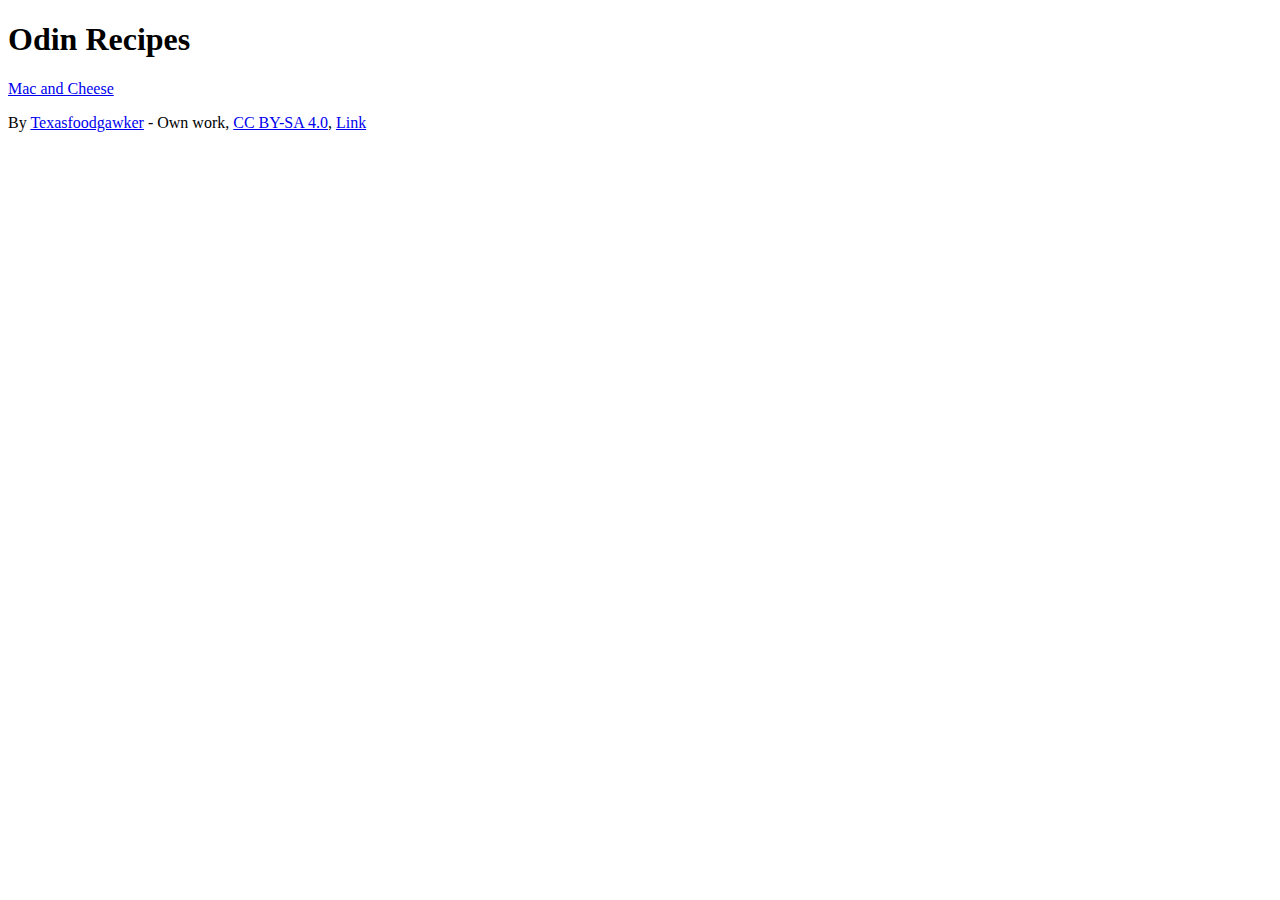
==== index.html @ 5a5ab3a3 "Create Index and First Recipe (mac and cheese)" ====
<!DOCTYPE html>
<html lang="en">
<head>
    <meta charset="utf-8">
    <title>Odin Recipes - Home</title>
</head>
<body>
    <h1>Odin Recipes</h1>
    <a href="./recipes/mac-and-cheese.html">Mac and Cheese</a>
    <p>By <a href="//commons.wikimedia.org/w/index.php?title=User:Texasfoodgawker&amp;amp;action=edit&amp;amp;redlink=1"; class="new" title="User:Texasfoodgawker (page does not exist)">Texasfoodgawker</a> - <span class="int-own-work" lang="en">Own work</span>, <a href="https://creativecommons.org/licenses/by-sa/4.0" title="Creative Commons Attribution-Share Alike 4.0">CC BY-SA 4.0</a>, <a href="https://commons.wikimedia.org/w/index.php?curid=46869907">Link</a>
</body>
</html>
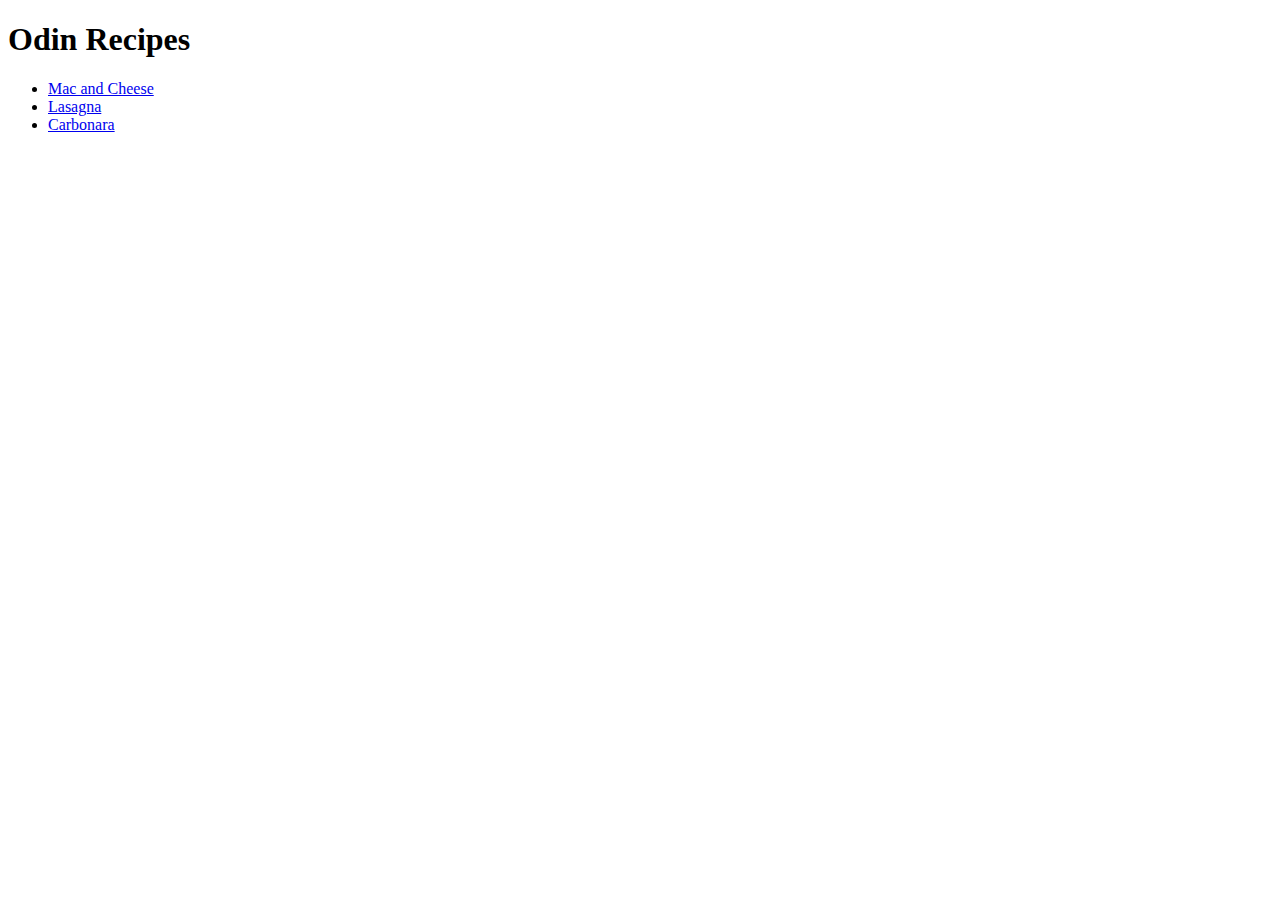
==== commit 6410e463: "Add recipes in main page and links to return" ====
--- a/index.html
+++ b/index.html
@@ -6,7 +6,10 @@
 </head>
 <body>
     <h1>Odin Recipes</h1>
-    <a href="./recipes/mac-and-cheese.html">Mac and Cheese</a>
-    <p>By <a href="//commons.wikimedia.org/w/index.php?title=User:Texasfoodgawker&amp;amp;action=edit&amp;amp;redlink=1"; class="new" title="User:Texasfoodgawker (page does not exist)">Texasfoodgawker</a> - <span class="int-own-work" lang="en">Own work</span>, <a href="https://creativecommons.org/licenses/by-sa/4.0" title="Creative Commons Attribution-Share Alike 4.0">CC BY-SA 4.0</a>, <a href="https://commons.wikimedia.org/w/index.php?curid=46869907">Link</a>
+    <ul>
+        <li><a href="./recipes/mac-and-cheese.html">Mac and Cheese</a></li>
+        <li><a href="./recipes/lasagna.html">Lasagna</a></li>
+        <li><a href="./recipes/carbonara.html">Carbonara</a></li>
+    </ul>
 </body>
 </html>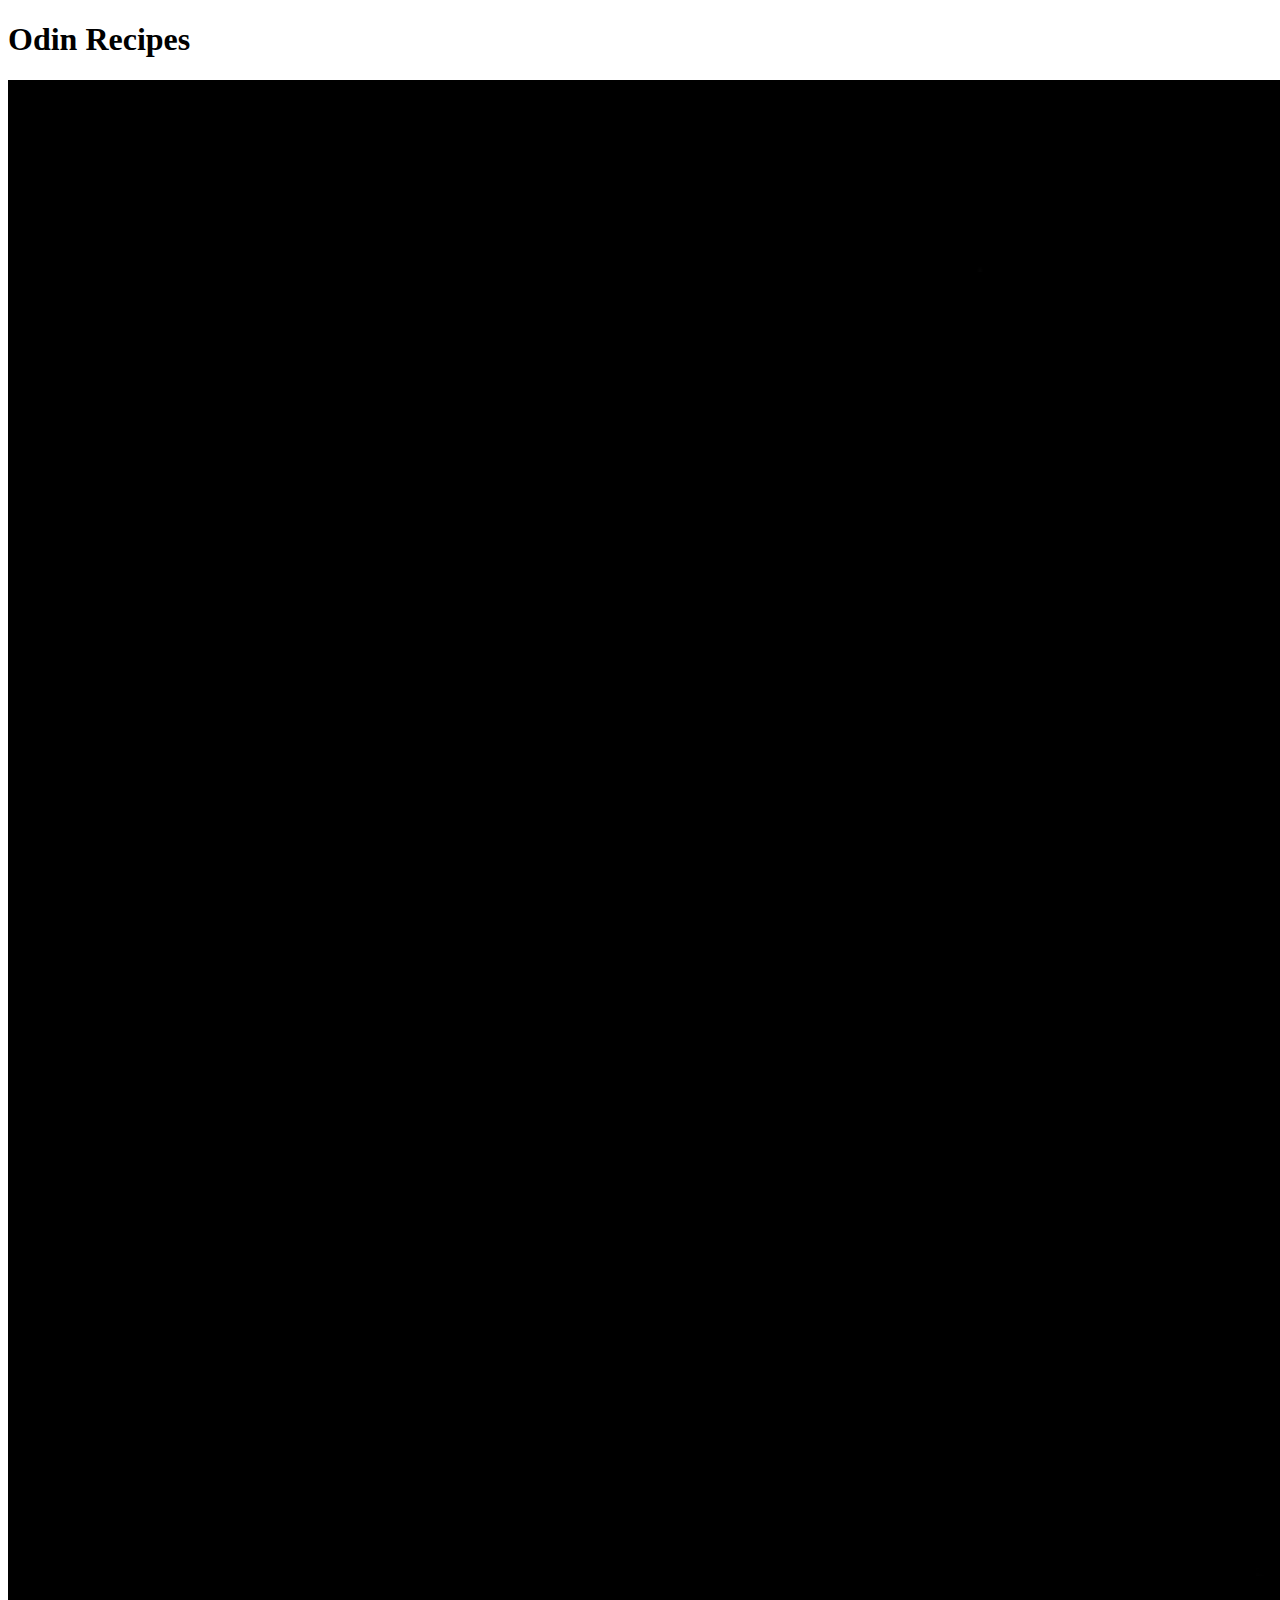
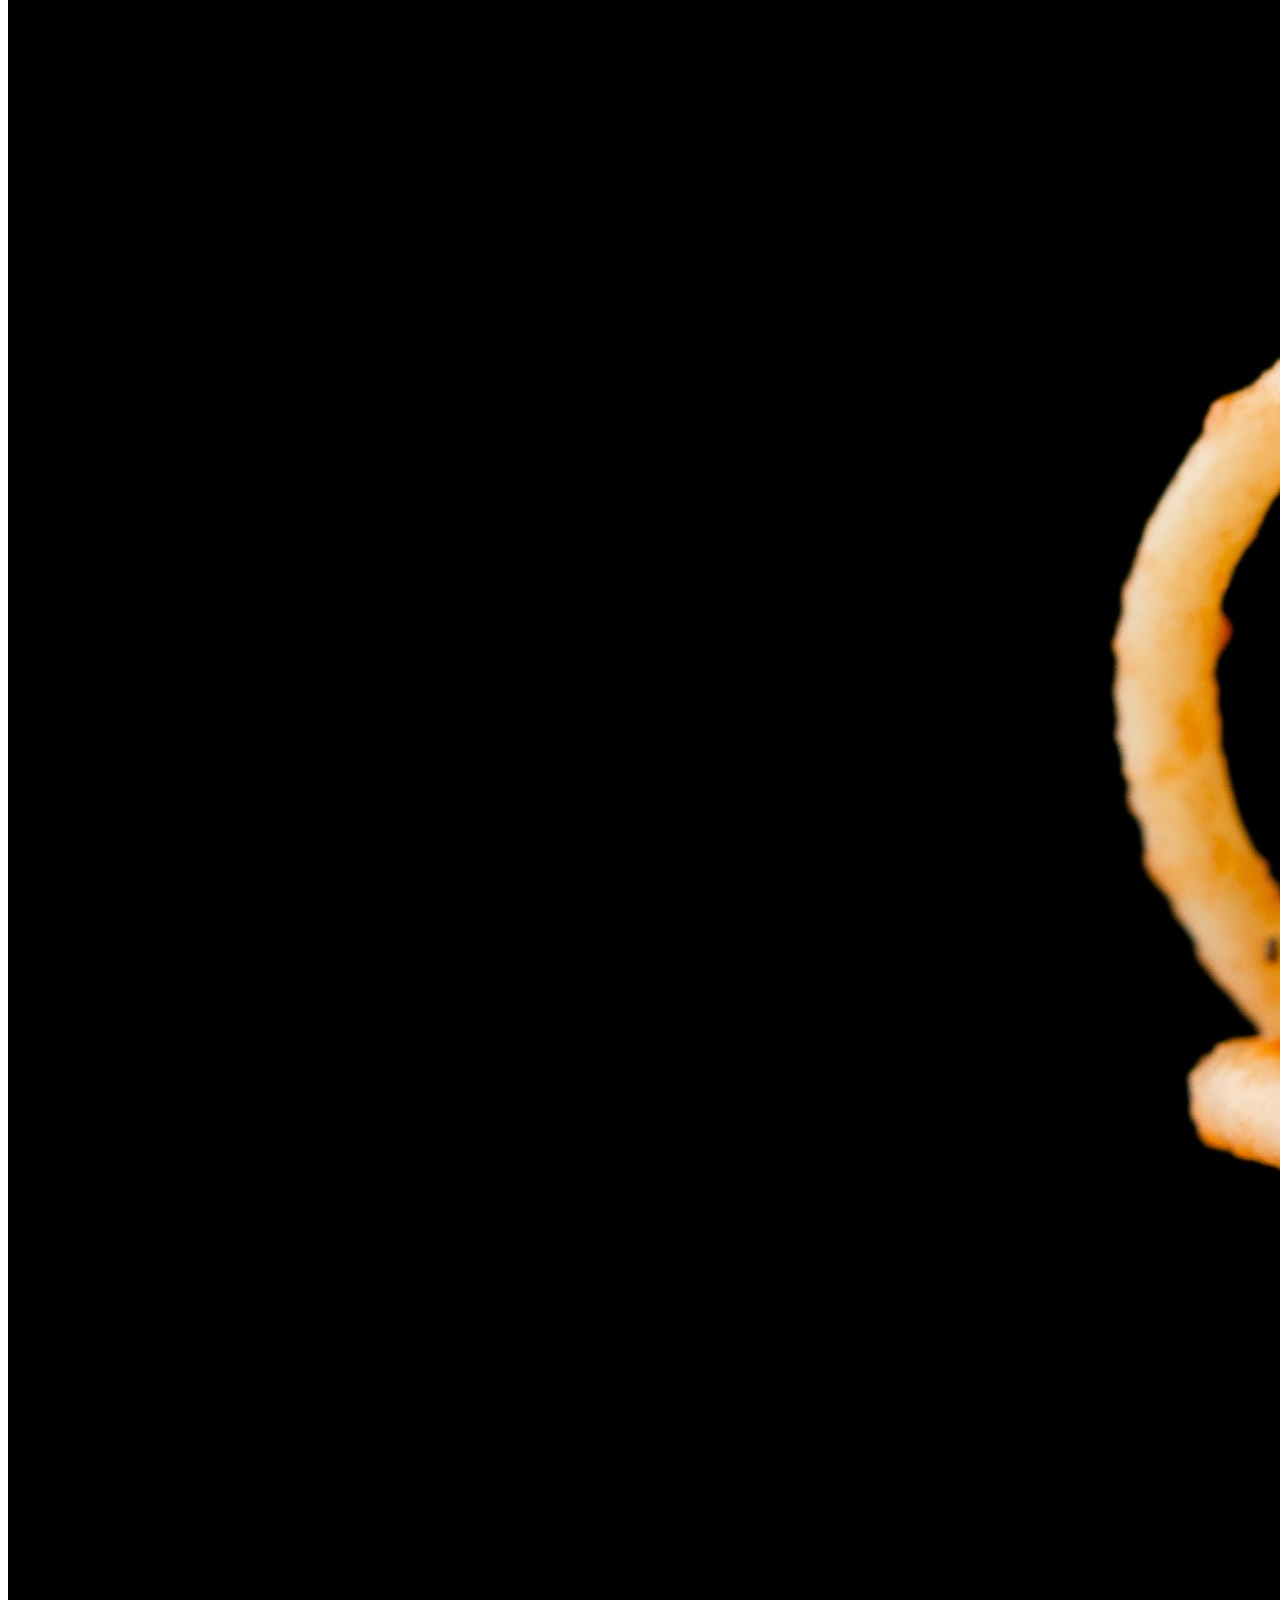
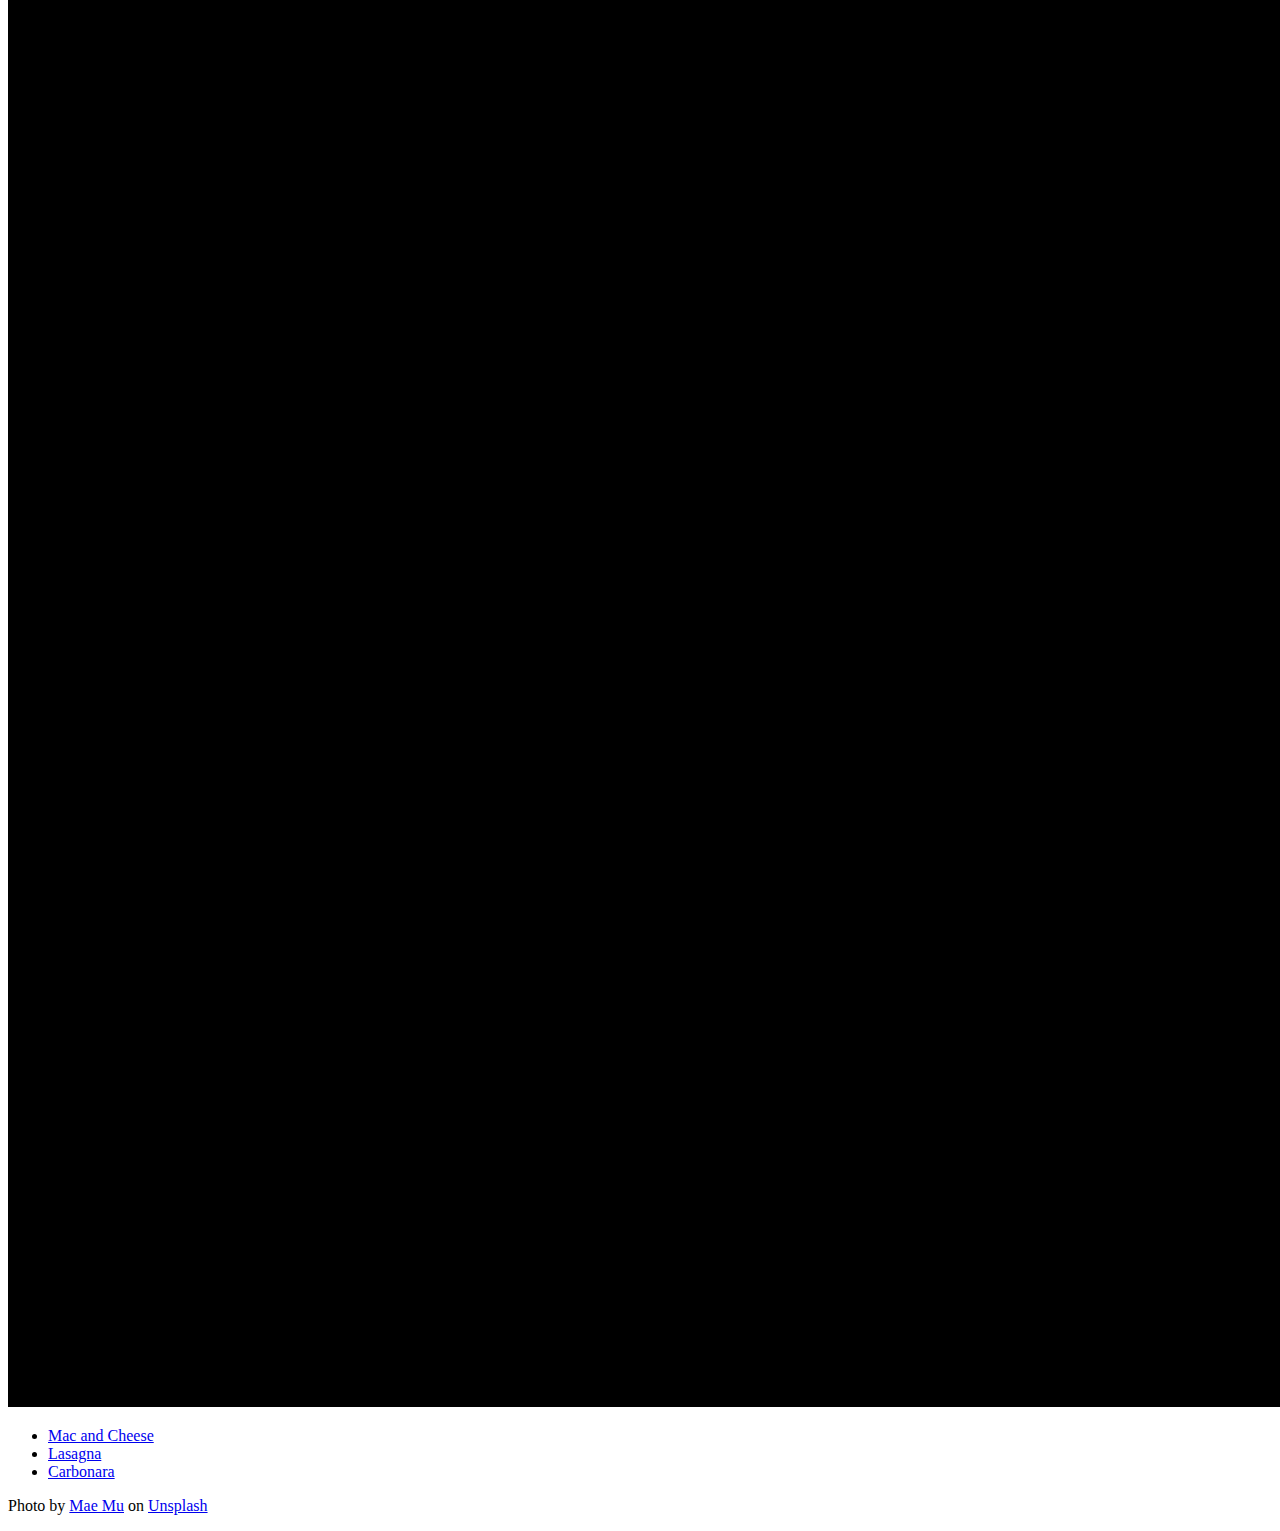
==== commit c6cf688a: "Add image to the main page" ====
--- a/index.html
+++ b/index.html
@@ -6,10 +6,12 @@
 </head>
 <body>
     <h1>Odin Recipes</h1>
+    <img src="images/mae-mu-Pvclb-iHHYY-unsplash.jpg" alt="Forking appetizing pasta">
     <ul>
         <li><a href="./recipes/mac-and-cheese.html">Mac and Cheese</a></li>
         <li><a href="./recipes/lasagna.html">Lasagna</a></li>
         <li><a href="./recipes/carbonara.html">Carbonara</a></li>
     </ul>
+    <p>Photo by <a href="https://unsplash.com/@picoftasty?utm_source=unsplash&utm_medium=referral&utm_content=creditCopyText">Mae Mu</a> on <a href="https://unsplash.com/s/photos/cooking?utm_source=unsplash&utm_medium=referral&utm_content=creditCopyText">Unsplash</a></p>
 </body>
 </html>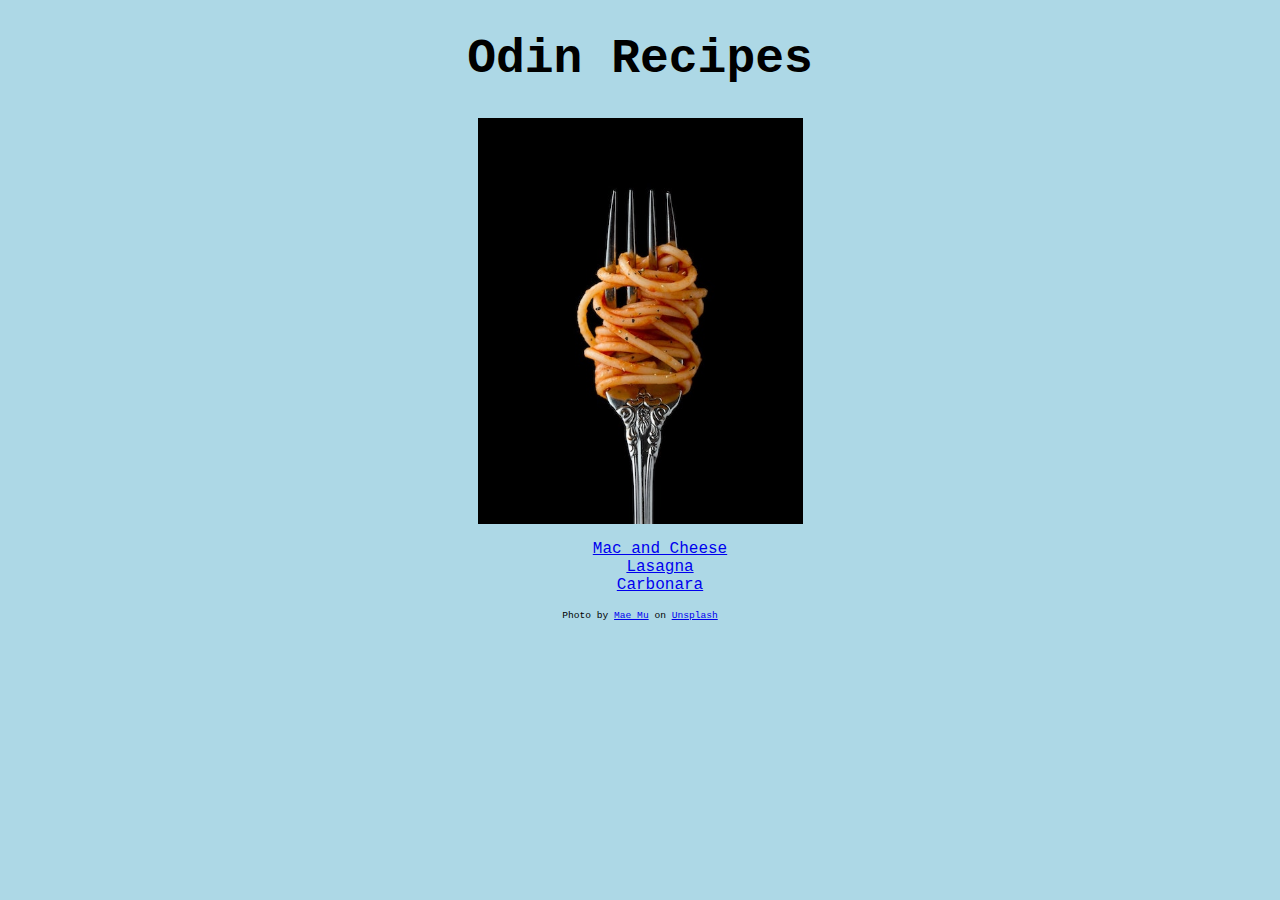
==== commit d7f7bbb3: "Add CSS style to each document" ====
--- a/index.html
+++ b/index.html
@@ -3,15 +3,22 @@
 <head>
     <meta charset="utf-8">
     <title>Odin Recipes - Home</title>
+    <link rel="stylesheet" href="style.css">
 </head>
 <body>
-    <h1>Odin Recipes</h1>
-    <img src="images/mae-mu-Pvclb-iHHYY-unsplash.jpg" alt="Forking appetizing pasta">
-    <ul>
-        <li><a href="./recipes/mac-and-cheese.html">Mac and Cheese</a></li>
-        <li><a href="./recipes/lasagna.html">Lasagna</a></li>
-        <li><a href="./recipes/carbonara.html">Carbonara</a></li>
-    </ul>
-    <p>Photo by <a href="https://unsplash.com/@picoftasty?utm_source=unsplash&utm_medium=referral&utm_content=creditCopyText">Mae Mu</a> on <a href="https://unsplash.com/s/photos/cooking?utm_source=unsplash&utm_medium=referral&utm_content=creditCopyText">Unsplash</a></p>
+    <header class="header-section">
+        <h1 class="page-title">Odin Recipes</h1>
+        <img src="images/mae-mu-Pvclb-iHHYY-unsplash.jpg" alt="Forking appetizing pasta" class="image">
+    </header>
+    <main class="main-section">
+        <ul class="ul-main">
+            <li><a href="./recipes/mac-and-cheese.html">Mac and Cheese</a></li>
+            <li><a href="./recipes/lasagna.html">Lasagna</a></li>
+            <li><a href="./recipes/carbonara.html">Carbonara</a></li>
+        </ul>
+    </main>
+    <footer class="footer-section">
+        <p>Photo by <a href="https://unsplash.com/@picoftasty?utm_source=unsplash&utm_medium=referral&utm_content=creditCopyText">Mae Mu</a> on <a href="https://unsplash.com/s/photos/cooking?utm_source=unsplash&utm_medium=referral&utm_content=creditCopyText">Unsplash</a></p>
+    </footer>
 </body>
 </html>--- a/style.css
+++ b/style.css
@@ -0,0 +1,42 @@
+/* style.css */
+
+* {
+    background-color: #add8e6;
+    font-family: cursive, 'Courier New', monospace;
+}
+
+.page-title {
+    font-size: 3rem;
+    font-weight: 900;
+    text-align: center;
+}
+
+.image {
+    height: auto;
+    width: 325px;
+    display: block;
+    margin-left: auto;
+    margin-right: auto;
+}
+
+.footer-section {
+    font-size: 0.6rem;
+}
+
+.main-section {
+    font-size: 1rem;
+}
+
+ul.ul-main {
+    list-style-type: none;
+}
+
+.header-section,
+.main-section,
+.footer-section {
+    text-align: center;
+}
+
+#link-main-page, #link-top {
+    font-size: 0.9rem;
+}